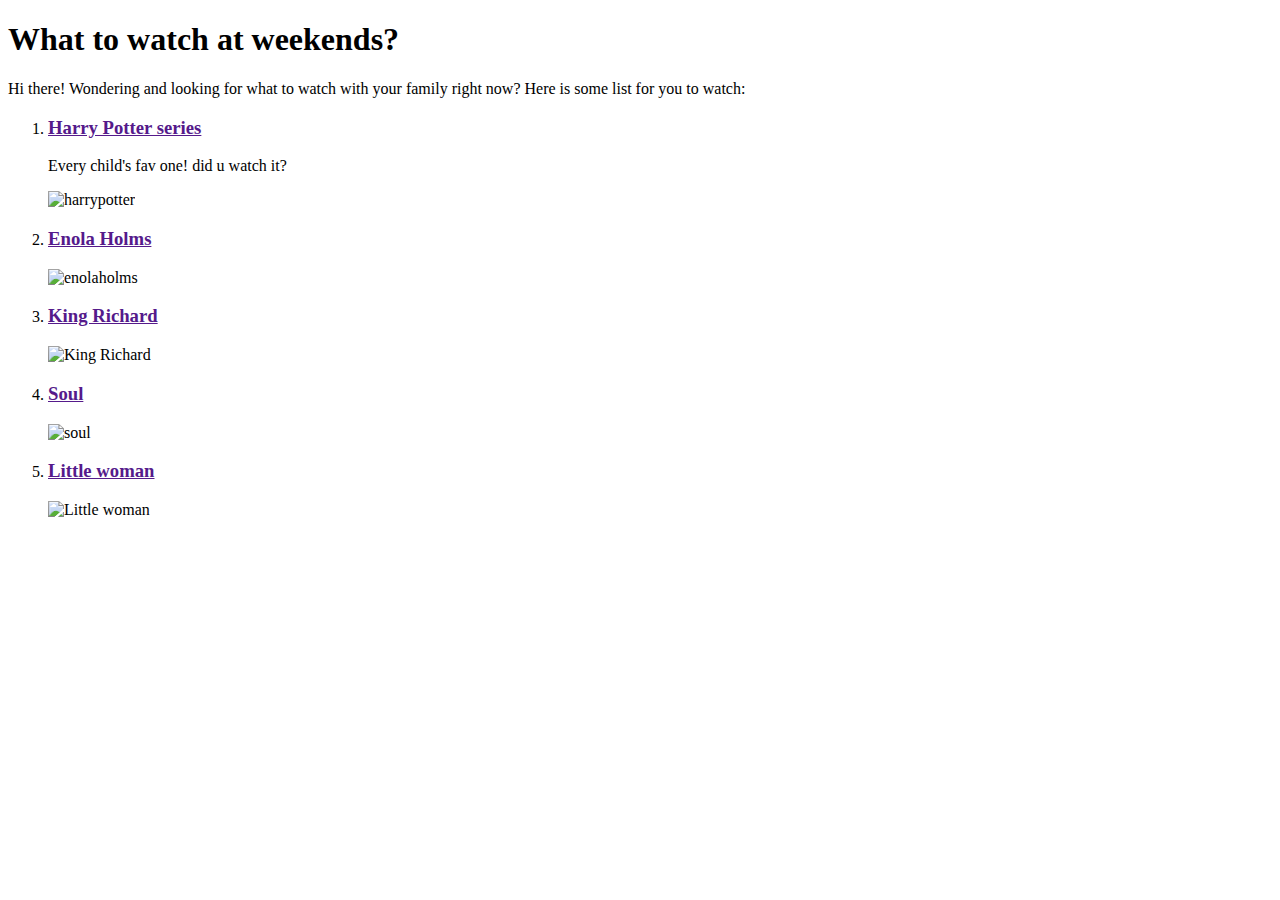
==== Films.html @ 59a5b02d "first commit koi" ====
<!DOCTYPE html>
<html>
    <head>
        <meta charset="UTF-8">
        <meta name="viewport" content="width = device-width, initial-scale = 1.0">
        <meta http-equiv="X-UA-Compatible" content = "ie=edge">
        <title> TopFilms </title>
    </head>
    
    <body>
        <div id="content">
            <h1>What to watch at weekends?</h1>
        <p>Hi there! Wondering and looking for what to watch with your family right now? Here is some list for you to watch:</p>
            <ol>
            <li><h3><a href="">Harry Potter series</a></h3> <p>Every child's fav one! did u watch it?</p> <img src="" alt="harrypotter"></li>
            <li><h3><a href="">Enola Holms </a></h3>  <img src="" alt="enolaholms"></li>
            <li><h3><a href="">King Richard </a></h3>  <img src="" alt="King Richard"></li>
            <li><h3><a href="">Soul</a></h3>  <img src="" alt="soul"></li>
            <li><h3><a href="">Little woman</a></h3>  <img height="200px" width="300px" src="https://static01.nyt.com/images/2019/12/25/arts/23littlewomen/merlin_166233777_760ee787-8178-40fc-86b7-4fe3710a1b44-superJumbo.jpg" alt="Little woman"></li>
            
            </ol>
            </div>
    </body>
</html>
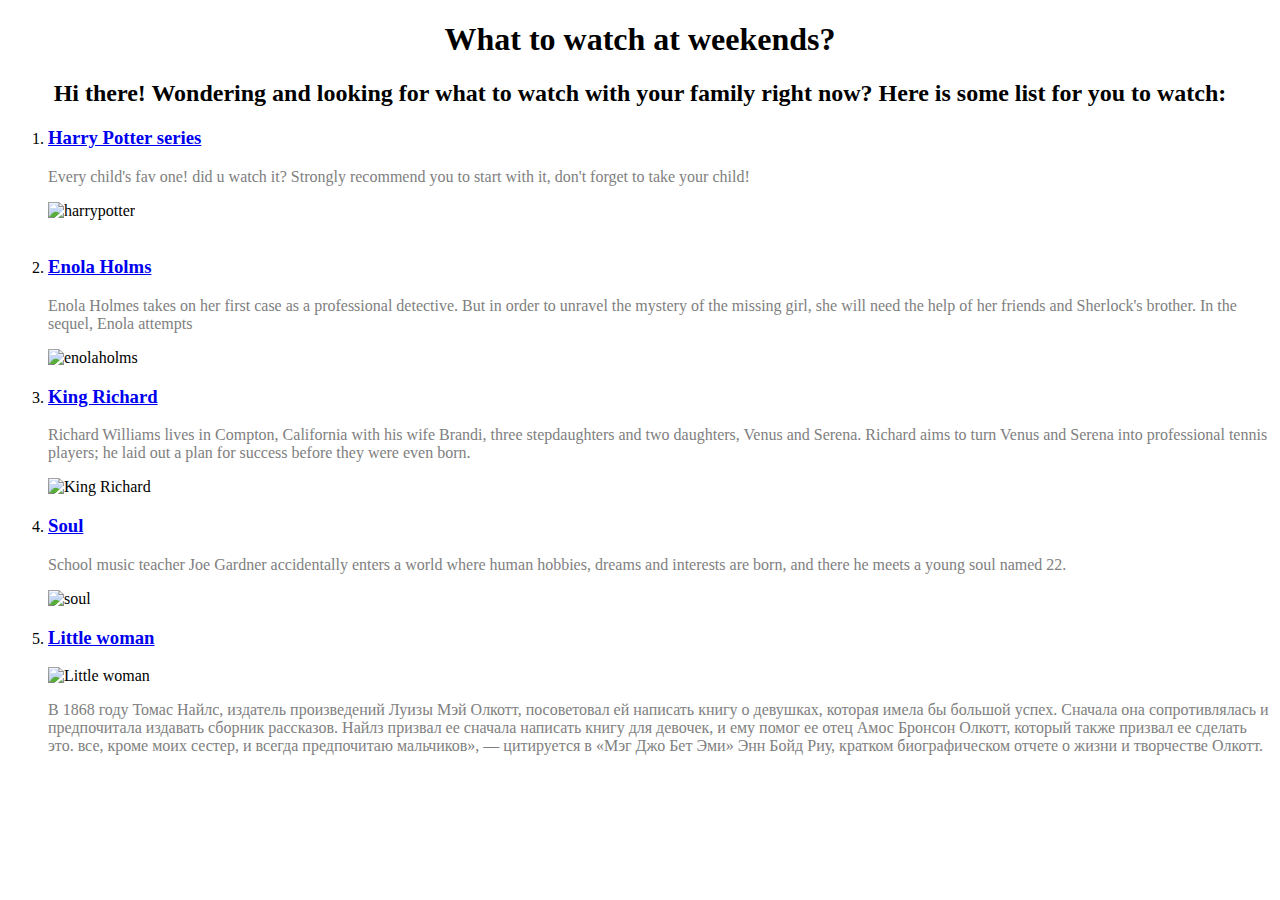
==== commit ce9d11f1: "W1 homework" ====
--- a/Films.html
+++ b/Films.html
@@ -5,18 +5,48 @@
         <meta name="viewport" content="width = device-width, initial-scale = 1.0">
         <meta http-equiv="X-UA-Compatible" content = "ie=edge">
         <title> TopFilms </title>
+        <style>
+            #content{
+             
+               text-align: center;
+                
+            }
+            p {
+            color: gray;
+            
+                }
+            li{
+                text-align: left;
+            }
+            img{
+                height: 300px;
+                width: 400px;
+                /*float: right;
+                */
+            }
+            
+</style>
     </head>
     
     <body>
         <div id="content">
             <h1>What to watch at weekends?</h1>
-        <p>Hi there! Wondering and looking for what to watch with your family right now? Here is some list for you to watch:</p>
+        <h2>Hi there! Wondering and looking for what to watch with your family right now? Here is some list for you to watch:</h2>
             <ol>
-            <li><h3><a href="">Harry Potter series</a></h3> <p>Every child's fav one! did u watch it?</p> <img src="" alt="harrypotter"></li>
-            <li><h3><a href="">Enola Holms </a></h3>  <img src="" alt="enolaholms"></li>
-            <li><h3><a href="">King Richard </a></h3>  <img src="" alt="King Richard"></li>
-            <li><h3><a href="">Soul</a></h3>  <img src="" alt="soul"></li>
-            <li><h3><a href="">Little woman</a></h3>  <img height="200px" width="300px" src="https://static01.nyt.com/images/2019/12/25/arts/23littlewomen/merlin_166233777_760ee787-8178-40fc-86b7-4fe3710a1b44-superJumbo.jpg" alt="Little woman"></li>
+            <li><h3><a target="_blank" href="https://tv.zfilm-hd.biz/search/harry%20potter" >Harry Potter series</a></h3> <p>Every child's fav one! did u watch it? Strongly recommend you to start with it, don't forget to take your child!</p> <img src="https://m.media-amazon.com/images/I/91bsMwU7IzL._RI_.jpg" alt="harrypotter"></li> <br/>
+                
+            <li><h3><a target="_blank" href="https://tv.zfilm-hd.biz/121462-jenola-holms-2.html">Enola Holms </a></h3>  <p>Enola Holmes takes on her first case as a professional detective. But in order to unravel the mystery of the missing girl, she will need the help of her friends and Sherlock's brother. In the sequel, Enola attempts </p><img src="https://d2iltjk184xms5.cloudfront.net/uploads/photo/file/447052/32f51c408706237473bc61f1976bf647-enola_holmes_two_ver2-1.jpg" alt="enolaholms"></li>
+           
+                <li><h3><a target="_blank" href="https://tv.zfilm-hd.biz/86331-korol-richard.html">King Richard </a></h3>  
+                <p>Richard Williams lives in Compton, California with his wife Brandi, three stepdaughters and two daughters, Venus and Serena. Richard aims to turn Venus and Serena into professional tennis players; he laid out a plan for success before they were even born. </p><img src="https://www.kingrichardfilm.com/images/share.jpg" alt="King Richard">
+                </li>
+            
+                <li><h3><a href="https://tv.zfilm-hd.biz/74472-dusha.html">Soul</a></h3> 
+                    <p>School music teacher Joe Gardner accidentally enters a world where human hobbies, dreams and interests are born, and there he meets a young soul named 22.</p><img target="_blank" src="https://i.swncdn.com/media/800w/via/17321-auhomepagesoulherom2e90eaefa.jpg" alt="soul"></li>
+                
+            <li><h3><a href="https://tv.zfilm-hd.biz/56742-malenkie-zhenschiny.html">Little woman</a></h3>  <img height="200px" width="300px" src="https://static01.nyt.com/images/2019/12/25/arts/23littlewomen/merlin_166233777_760ee787-8178-40fc-86b7-4fe3710a1b44-superJumbo.jpg" alt="Little woman">
+                <p>В 1868 году Томас Найлс, издатель произведений Луизы Мэй Олкотт, посоветовал ей написать книгу о девушках, которая имела бы большой успех. Сначала она сопротивлялась и предпочитала издавать сборник рассказов. Найлз призвал ее сначала написать книгу для девочек, и ему помог ее отец Амос Бронсон Олкотт, который также призвал ее сделать это. все, кроме моих сестер, и всегда предпочитаю мальчиков», — цитируется в «Мэг Джо Бет Эми» Энн Бойд Риу, кратком биографическом отчете о жизни и творчестве Олкотт.</p>
+                </li>
             
             </ol>
             </div>
